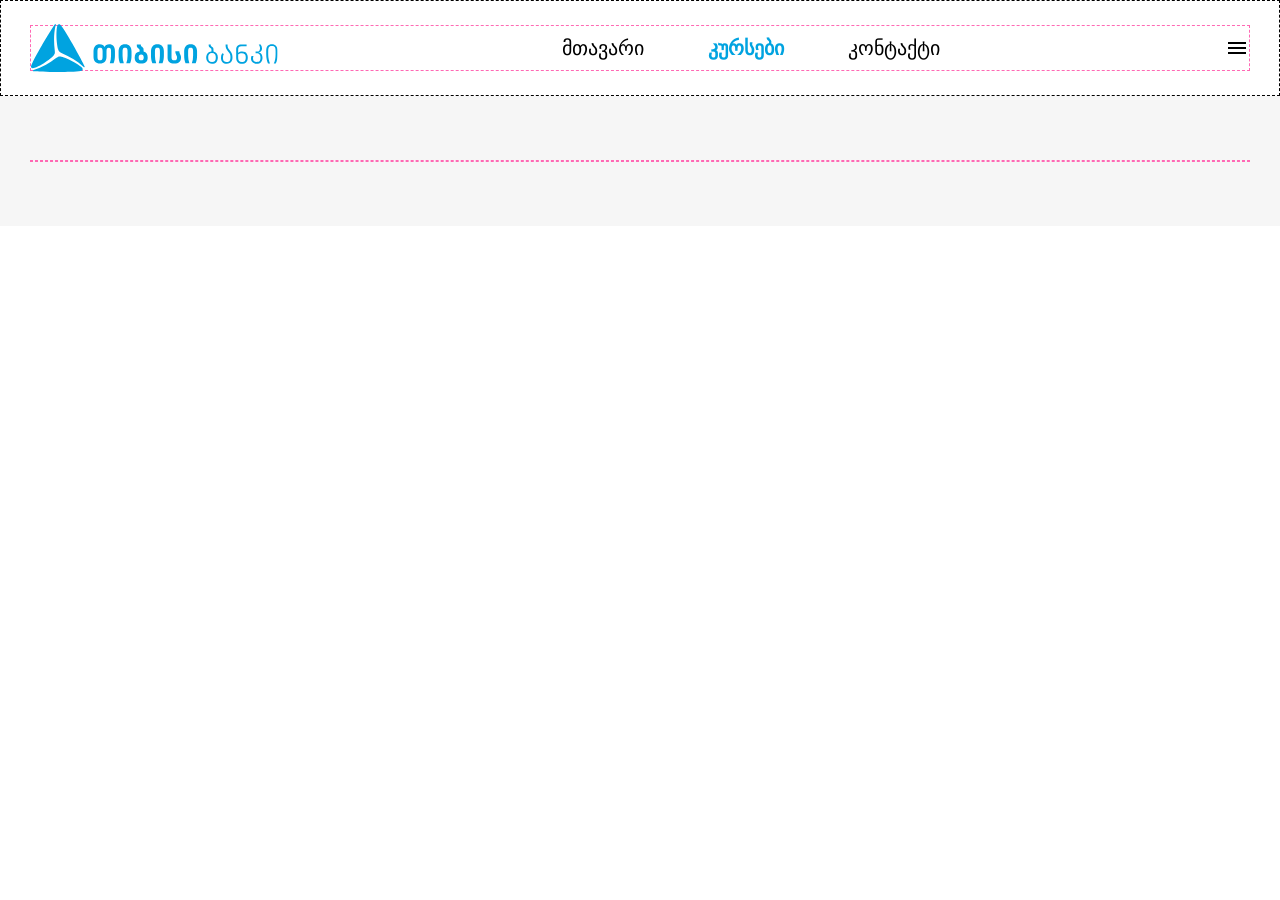
==== pages/courses.html @ d5b57d38 "pages header media, added pages" ====
<!doctype html>
<html lang="en">
  <head>
    <meta charset="UTF-8" />
    <meta name="viewport" content="width=device-width, initial-scale=1.0" />
    <title>Lecture 13</title>
    <link
      rel="stylesheet"
      href="https://fonts.googleapis.com/css2?family=Material+Symbols+Outlined:opsz,wght,FILL,GRAD@20..48,100..700,0..1,-50..200&icon_names=menu"
    />
    <link rel="stylesheet" href="../css/reset.css" />
    <link rel="stylesheet" href="../css/style.css" />
    <link rel="stylesheet" href="../css/media.css" />
  </head>
  <body>
    <header>
      <div class="header-container">
        <img class="logo" src="../images/tbclogo.svg" alt="" />
        <nav>
          <ul>
            <li>
              <a class="" href="../index.html">მთავარი</a>
            </li>
            <li>
              <a class="active" href="#">კურსები</a>
            </li>
            <li>
              <a href="../pages/contact.html">კონტაქტი</a>
            </li>
          </ul>
        </nav>
        <span class="material-symbols-outlined"> menu </span>
      </div>
    </header>
    <main>
      <div class="main-container">
        <article></article>
      </div>
    </main>
    <footer></footer>
  </body>
</html>
---- css/style.css ----
header {
  border: 1px dashed black;
  height: 96px;
  display: flex;
  justify-content: center;
  padding: 24px 12px;
  /* margin-bottom: 64px; */
}

.header-container {
  border: 1px dashed hotpink;
  max-width: 1220px;
  width: 100%;
  margin: 0 auto;
  display: flex;
  justify-content: space-between;
  align-items: center;
}

nav a {
  color: #000;
  font-family: "TBC Contractica";
  font-size: 20px;
  font-style: normal;
  font-weight: 400;
  line-height: normal;
  cursor: pointer;
}

nav a:hover {
  color: #00a3e0;
}
.active {
  color: #00a3e0;
  font-weight: 700;
}

.header-container img {
  width: 246.575px;
  height: 48px;
}

ul {
  display: flex;
  /* align-items: center; */
  gap: 64px;
}

.menu {
  display: none;
  font-size: 39px;
  cursor: pointer;
}

/* main  */

main {
  padding: 64px 12px;
  background-color: #f6f6f6;
}

.main-container {
  border: 1px dashed hotpink;
  max-width: 1220px;
  width: 100%;
  margin: 0 auto;
}
---- css/media.css ----
@media (max-width: 750px) {
  nav {
    display: none;
  }
  .menu {
    display: inline;
  }
}
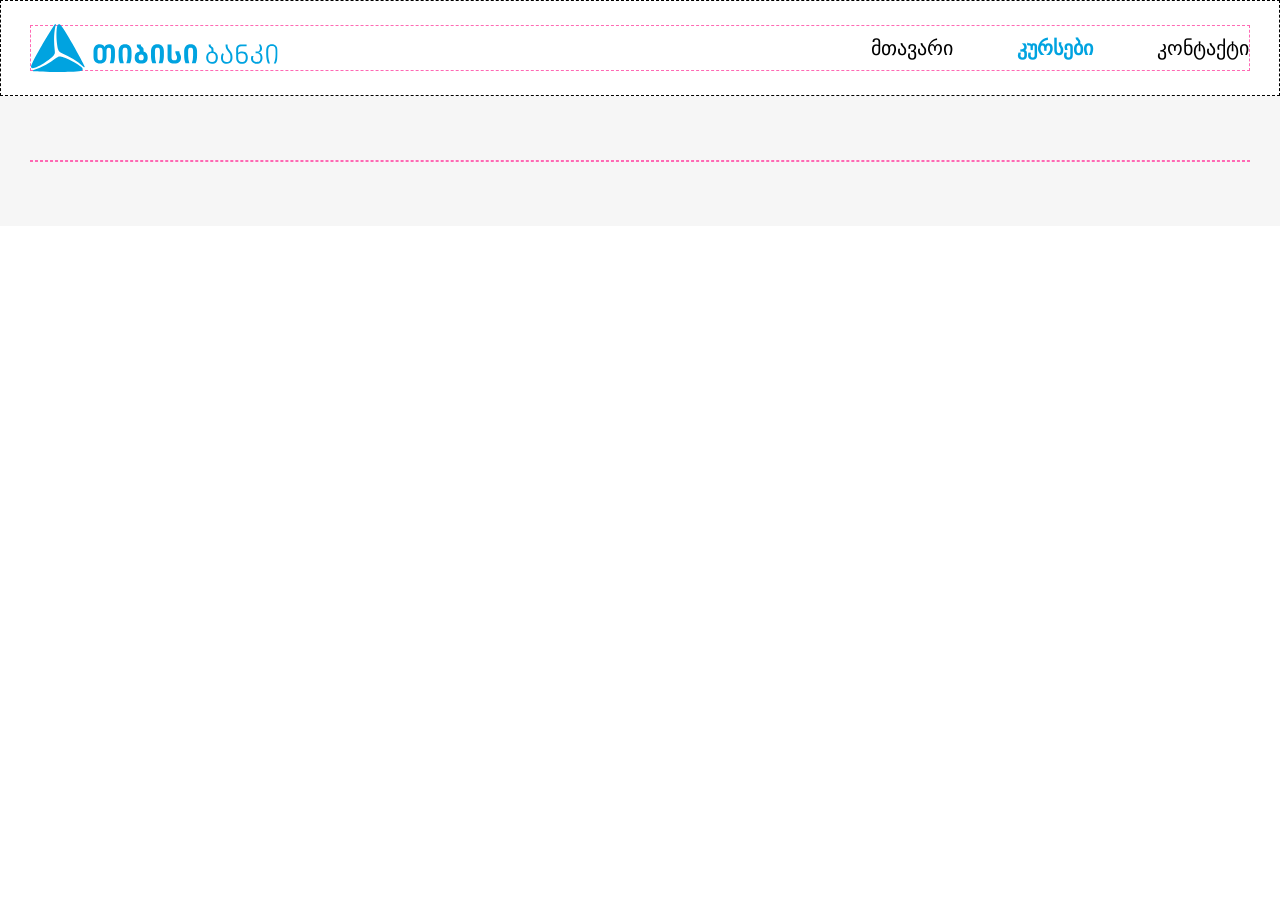
==== commit 0dc67650: "first article made first article on main page" ====
--- a/pages/courses.html
+++ b/pages/courses.html
@@ -29,12 +29,17 @@
             </li>
           </ul>
         </nav>
-        <span class="material-symbols-outlined"> menu </span>
+        <span class="material-symbols-outlined menu"> menu </span>
       </div>
     </header>
     <main>
       <div class="main-container">
-        <article></article>
+        <article>
+          <!-- <div class="parent">
+            <div class="blue-box">28</div>
+            <h4>მაისი</h4>
+          </div> -->
+        </article>
       </div>
     </main>
     <footer></footer>
--- a/css/style.css
+++ b/css/style.css
@@ -64,4 +64,74 @@
   max-width: 1220px;
   width: 100%;
   margin: 0 auto;
+
+  /* display: flex;
+  flex-direction: column;
+  align-items: flex-start;
+  gap: 8px;
+  align-self: stretch; */
 }
+
+.parent {
+  display: flex;
+  width: 75px;
+  flex-direction: column;
+  align-items: flex-start;
+  gap: 4px;
+}
+.blue-box {
+  background: #00a3e0;
+  display: flex;
+  padding: 10px 8px 6px 8px;
+  flex-direction: column;
+  justify-content: center;
+  align-items: center;
+  gap: 10px;
+  width: 53px;
+  height: 54px;
+
+  color: #fff;
+  font-family: "TBC Contractica";
+  font-size: 32px;
+  font-style: normal;
+  font-weight: 700;
+  line-height: normal;
+}
+
+h4 {
+  align-self: stretch;
+  color: #00a3e0;
+  font-family: "TBC Contractica";
+  font-size: 16px;
+  font-style: normal;
+  font-weight: 500;
+  line-height: normal;
+  width: 75px;
+}
+
+h2 {
+  color: #000;
+  font-family: "TBC Contractica";
+  font-size: 24px;
+  font-style: normal;
+  font-weight: 700;
+  line-height: normal;
+  margin-bottom: 12px;
+}
+
+.img-text-wrapper {
+  display: flex;
+  gap: 24px;
+}
+
+article img {
+}
+
+article p {
+  color: #000;
+  font-family: "TBC Contractica";
+  font-size: 16px;
+  font-style: normal;
+  font-weight: 400;
+  line-height: 24px; /* 150% */
+}
